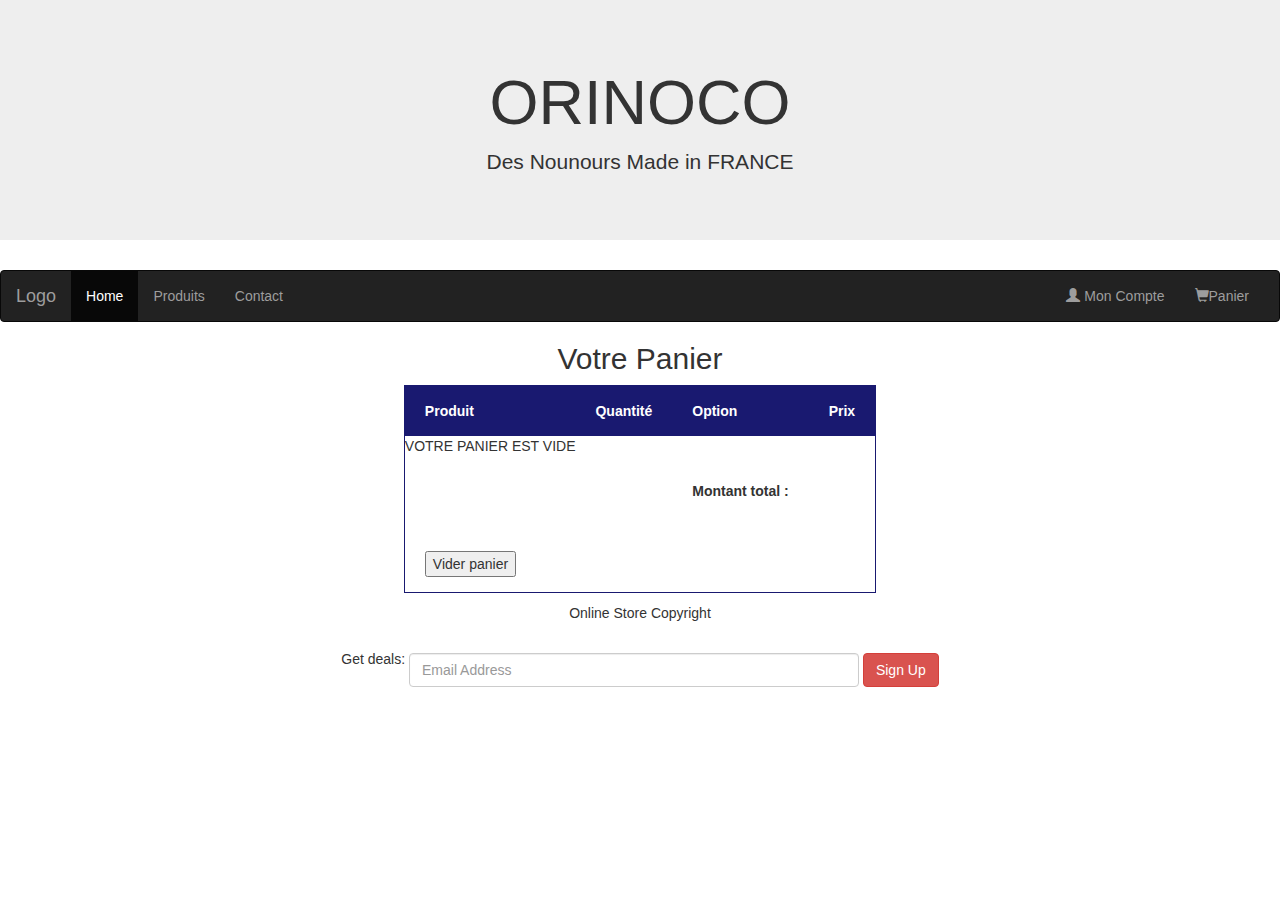
==== front-end/cart.html @ 19839ece "fisrt commit" ====
<!DOCTYPE html>
<html lang="fr">
  <head>
    <title>Bootstrap Example</title>
    <meta charset="utf-8" />
    <meta name="viewport" content="width=device-width, initial-scale=1" />
    <link
      rel="stylesheet"
      href="https://maxcdn.bootstrapcdn.com/bootstrap/3.4.1/css/bootstrap.min.css"
    />
    <link rel="stylesheet" type="text/css" href="cart.css" />
    <script src="https://ajax.googleapis.com/ajax/libs/jquery/3.5.1/jquery.min.js"></script>
    <script src="https://maxcdn.bootstrapcdn.com/bootstrap/3.4.1/js/bootstrap.min.js"></script>
  </head>
  <body>
    <div class="jumbotron">
      <div class="container text-center">
        <h1>ORINOCO</h1>
        <p>Des Nounours Made in FRANCE</p>
      </div>
    </div>

    <nav class="navbar navbar-inverse">
      <div class="container-fluid">
        <div class="navbar-header">
          <button
            type="button"
            class="navbar-toggle"
            data-toggle="collapse"
            data-target="#myNavbar"
          >
            <span class="icon-bar"></span>
            <span class="icon-bar"></span>
            <span class="icon-bar"></span>
          </button>
          <a class="navbar-brand" href="#">Logo</a>
        </div>
        <div class="collapse navbar-collapse" id="myNavbar">
          <ul class="nav navbar-nav">
            <li class="active"><a href="#">Home</a></li>
            <li><a href="#">Produits</a></li>
            <li><a href="#">Contact</a></li>
          </ul>
          <ul class="nav navbar-nav navbar-right">
            <li>
              <a href="#"
                ><span class="glyphicon glyphicon-user"></span> Mon Compte</a
              >
            </li>
            <li>
              <a href="#"
                ><span class="glyphicon glyphicon-shopping-cart"></span>Panier
              </a>
            </li>
          </ul>
        </div>
      </div>
    </nav>
    <main>
      <h2>Votre Panier</h2>
        <table class="tab">
          <thead>
            <tr>
              <th>Produit</th>
              <th>Quantité</th>
              <th>Option</th>
              <th colspan="2">Prix</th>
            </tr>
          </thead>
          <tbody class="tableauInject">

          </tbody>
          <tfoot>
            <tr>
              <td></td>
              <td></td>
              <td> <strong>Montant total :</strong>  </td>
            </tr>
            <tr>
              <td> <button id="deletePanier">Vider panier</button> </td>
            </tr>
          </tfoot>
        </table>
         <div id="formulaire">
        </div>
    </main>
      
      
    

    <footer class="container-fluid text-center">
      <p>Online Store Copyright</p>
      <form class="form-inline">
        Get deals:
        <input
          type="email"
          class="form-control"
          size="50"
          placeholder="Email Address"
        />
        <button type="button" class="btn btn-danger">Sign Up</button>
      </form>
    </footer>
    <script src="cart.js"></script>
    <script src="products.js"></script>
  </body>
</html>
---- front-end/cart.css ----
.tab{
    border: 1px solid midnightblue;
    border-collapse: collapse;
    min-width: 400px;
    width: auto;
    cursor: pointer;
    margin: 10px auto;

}

thead tr {
    background-color: midnightblue;
    color: white;
    margin: 100px auto;
    min-width: 400px;
    width:auto;
    
}
th,td{
    padding: 15px 20px;
}
h2{
    text-align: center;
}
#form{
    width:80%;
    margin:0 auto;
    background-color: #d7f2f0;
    border-radius : 20px;display: flex;
    flex-direction: column;
} 

input, button{
    margin-top: 20px;
}
#button{
    width: 100px;
    margin: 30px auto;
}
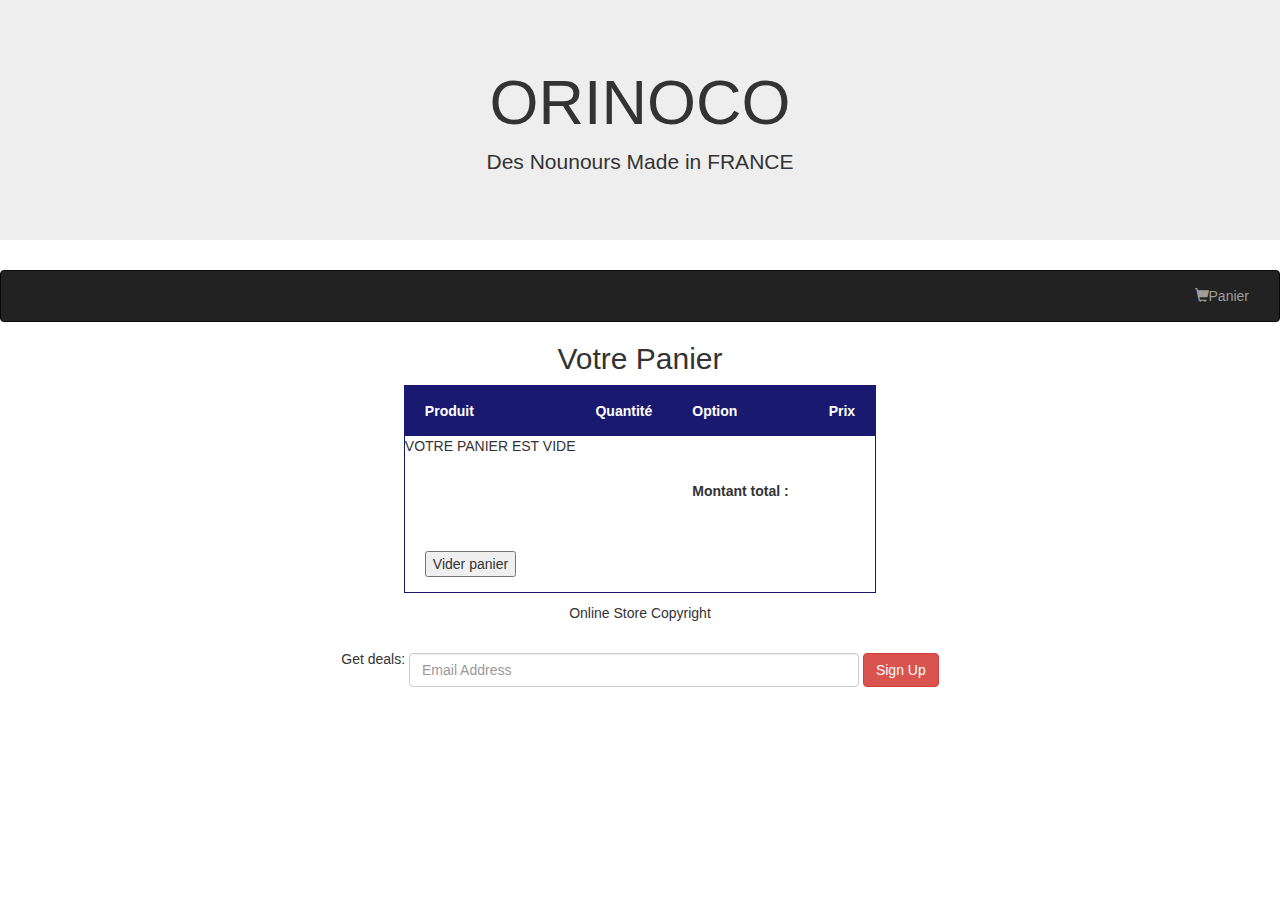
==== commit 3d03a596: "ajout des ancre pour chaque pages" ====
--- a/front-end/cart.html
+++ b/front-end/cart.html
@@ -33,19 +33,13 @@
             <span class="icon-bar"></span>
             <span class="icon-bar"></span>
           </button>
-          <a class="navbar-brand" href="#">Logo</a>
         </div>
         <div class="collapse navbar-collapse" id="myNavbar">
           <ul class="nav navbar-nav">
-            <li class="active"><a href="#">Home</a></li>
-            <li><a href="#">Produits</a></li>
-            <li><a href="#">Contact</a></li>
           </ul>
           <ul class="nav navbar-nav navbar-right">
             <li>
-              <a href="#"
-                ><span class="glyphicon glyphicon-user"></span> Mon Compte</a
-              >
+             
             </li>
             <li>
               <a href="#"
